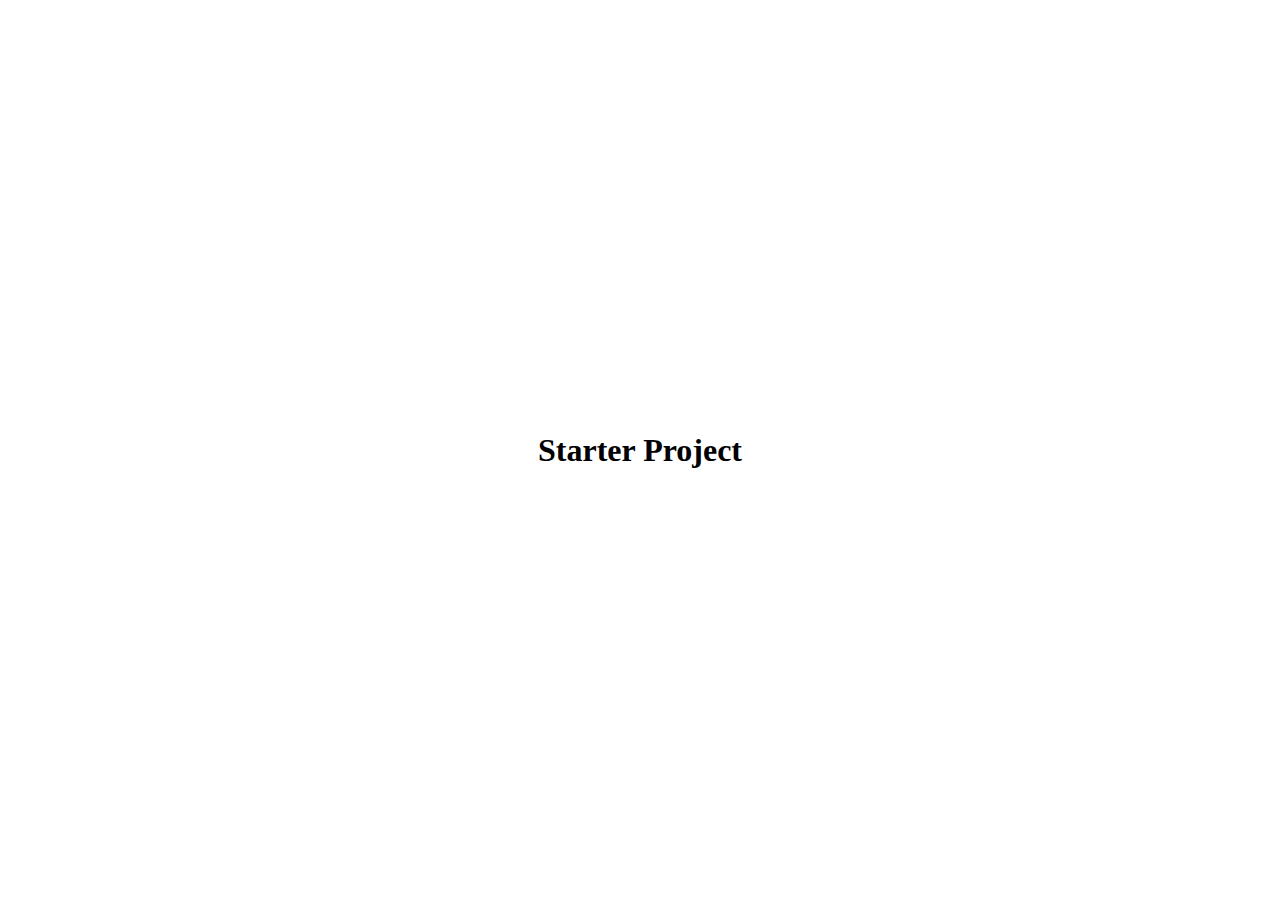
==== index.html @ 2bda642a "inital commit" ====
<!DOCTYPE html>
<html lang="en">
<head>
    <meta charset="UTF-8">
    <meta name="viewport" content="width=device-width, initial-scale=1.0">
    <link rel="stylesheet" href="https://cdnjs.cloudflare.com/ajax/libs/font-awesome/5.15.1/css/all.min.css" />
    <link rel="stylesheet" href="style.css">
    <title>50 Days Of Code Challenge</title>
</head>
<body>
    <h1> Starter Project </h1>



    <script src="scripts.js"></script>
</body>
</html>
---- style.css ----
@import url('https://fonts.googleapis.com/css2?family=Roboto:wght@400;700&display=swap');

*{
    box-sizing: border-box;
}

body{
    font-family: 'roboto'sans-serif;
    margin: 0;
    display: flex;
    flex-direction: column;
    align-items:  center;
    justify-content: center;
    height: 100vh;
    overflow: hidden;
}
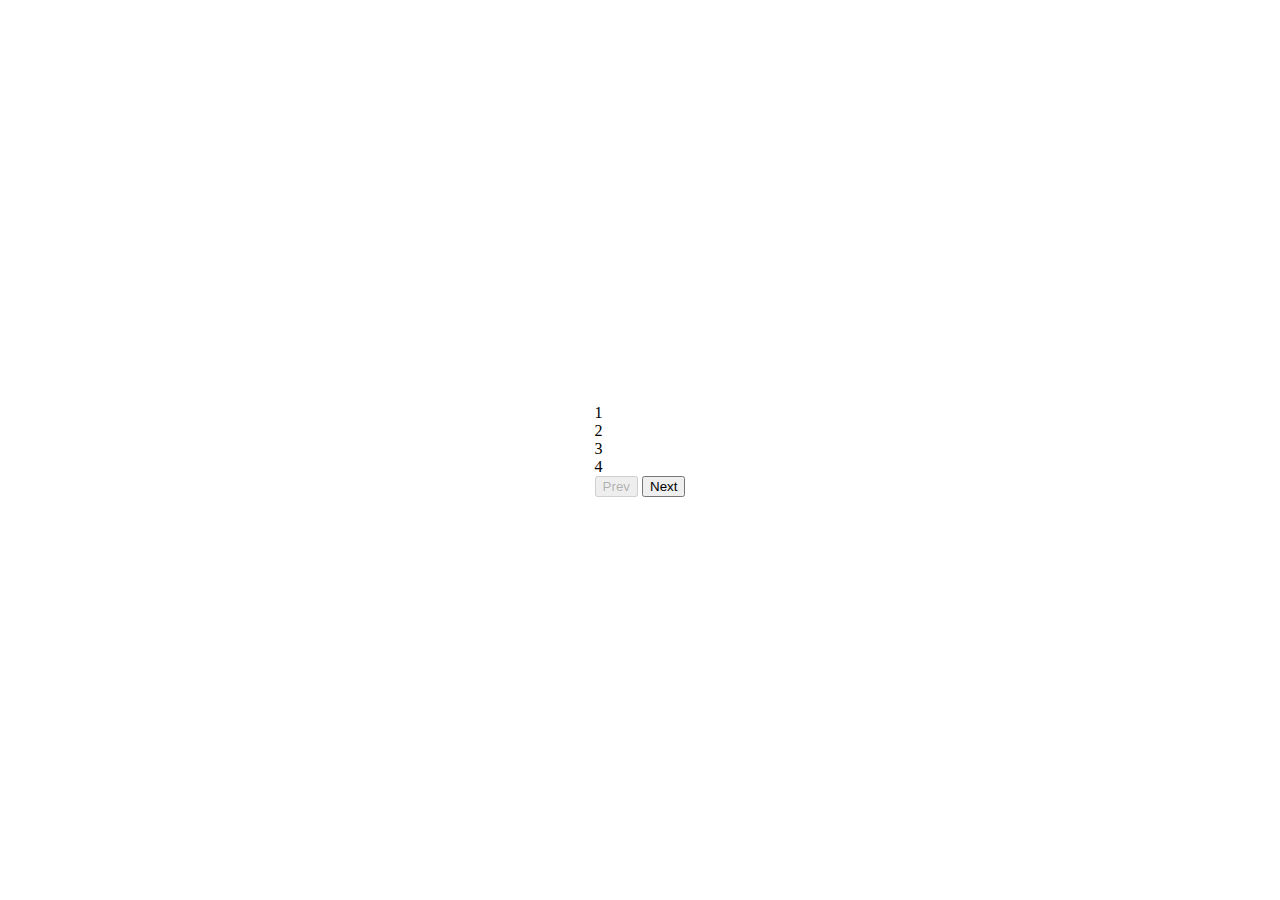
==== commit 09a3ca8d: "html finished" ====
--- a/index.html
+++ b/index.html
@@ -5,10 +5,21 @@
     <meta name="viewport" content="width=device-width, initial-scale=1.0">
     <link rel="stylesheet" href="https://cdnjs.cloudflare.com/ajax/libs/font-awesome/5.15.1/css/all.min.css" />
     <link rel="stylesheet" href="style.css">
-    <title>50 Days Of Code Challenge</title>
+    <title>Progress Bar</title>
 </head>
 <body>
-    <h1> Starter Project </h1>
+    <div class="container">
+        <div class="progress-container">
+            <div class="progress" id="progress"></div>
+            <div class="circle active">1</div>
+            <div class="circle">2</div>
+            <div class="circle">3</div>
+            <div class="circle">4</div>
+        </div>
+        <button class="btn" id="prev" disabled>Prev</button>
+        <button class="btn" id="next">Next</button>
+    </div>
+    
 
 
 
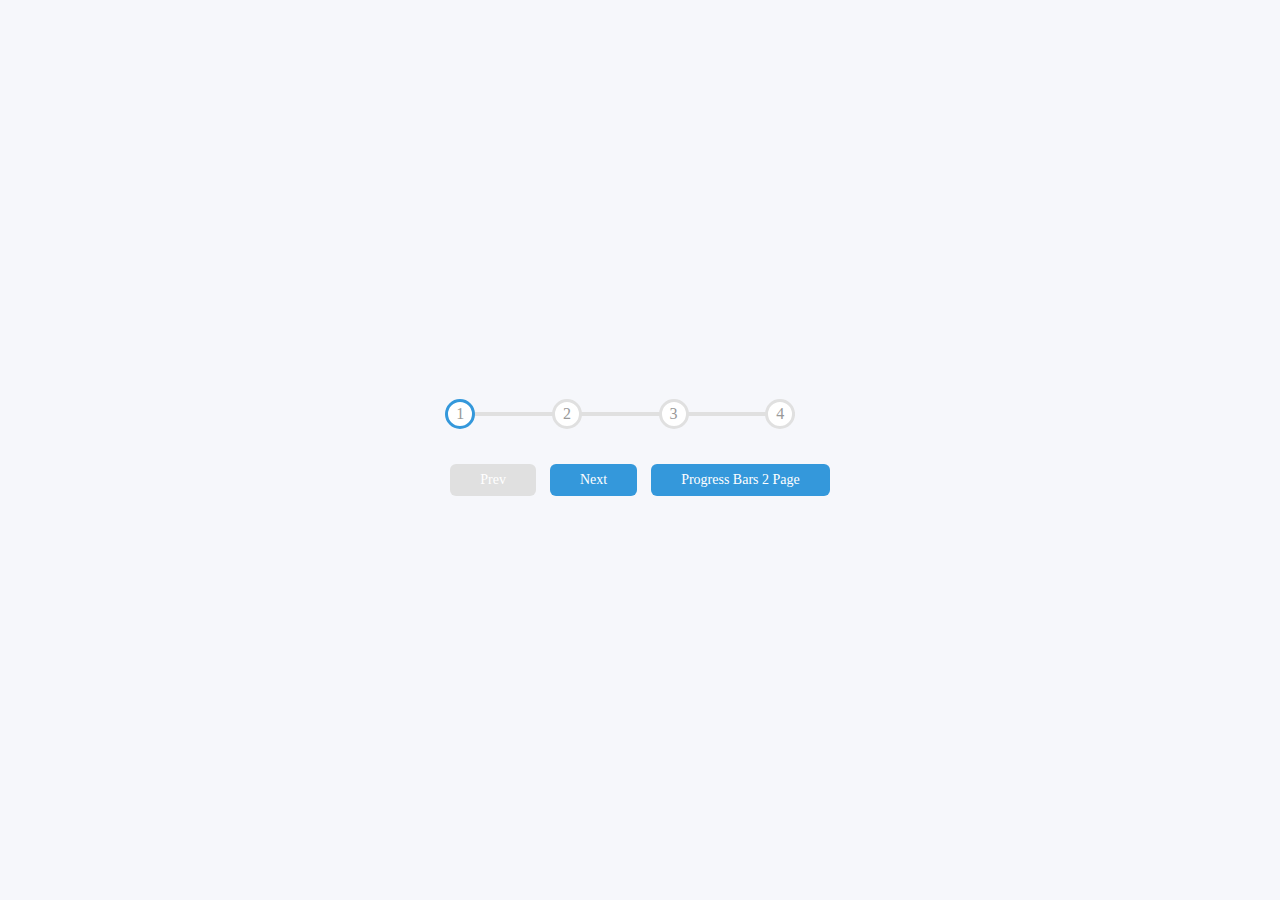
==== commit 8725dc0b: "html btn to next page" ====
--- a/index.html
+++ b/index.html
@@ -18,6 +18,7 @@
         </div>
         <button class="btn" id="prev" disabled>Prev</button>
         <button class="btn" id="next">Next</button>
+        <button class="btn">Progress Bars 2 Page </button>
     </div>
     
 
--- a/style.css
+++ b/style.css
@@ -1,16 +1,96 @@
-@import url('https://fonts.googleapis.com/css2?family=Roboto:wght@400;700&display=swap');
+ @import url('https://fonts.googleapis.com/css2?family=Roboto:wght@400;700&display=swap');
+
+
+:root{
+    --line-border-fill: #3498db;
+    --line-border-empty: #e0e0e0;
+}
 
 *{
     box-sizing: border-box;
 }
-
+/* comment */
 body{
+    background-color: #f6f7fb;
     font-family: 'roboto'sans-serif;
     margin: 0;
     display: flex;
-    flex-direction: column;
     align-items:  center;
     justify-content: center;
     height: 100vh;
     overflow: hidden;
+}
+.container{
+    text-align: center;
+}
+.progress-container{
+    display: flex; /* Makes numbers into a row */
+    justify-content: space-between; /* Puts space between the numbers vs the end  */
+    position: relative; 
+    margin-bottom: 30px;
+    max-width: 100%;
+    width:350px;
+}
+.progress-container::before {
+    content: ''; /* HAVE TO HAVE */
+    background-color: #e0e0e0;
+    position: absolute;
+    top: 50%;
+    left: 0;
+    transform: translateY(-50%);
+    height: 4px;
+    width: 100%;
+    z-index: -1;
+    
+}
+.progress{
+    background-color: #3498db;
+    position: absolute;
+    top: 50%;
+    left: 0;
+    transform: translateY(-50%);
+    height: 4px;
+    width: 0%;
+    z-index: -1;
+    transition: 0.4s ease;
+}
+.circle{
+    background-color: white;
+    color: #999;
+    border-radius: 50%;
+    height: 30px;
+    width: 30px;
+    display: flex;
+    align-items: center;
+    justify-content: center;
+    border: 3px solid #e0e0e0;
+    transition: .4s ease;
+}
+
+.circle.active{
+    border-color: #3498db;
+}
+
+.btn{
+    background-color: var(--line-border-fill);
+    color: #fff;
+    border: 0;
+    border-radius: 6px;
+    cursor: pointer;
+    font-family: inherit;
+    padding: 8px 30px;
+    margin: 5px;
+    font-size: 14px;
+}
+
+.btn:active{
+    transform: scale(0.98);
+
+}
+.btn:focus{
+    outline: 0;
+}
+.btn:disabled{
+    background-color:var(--line-border-empty) ;
+    cursor: not-allowed;
 }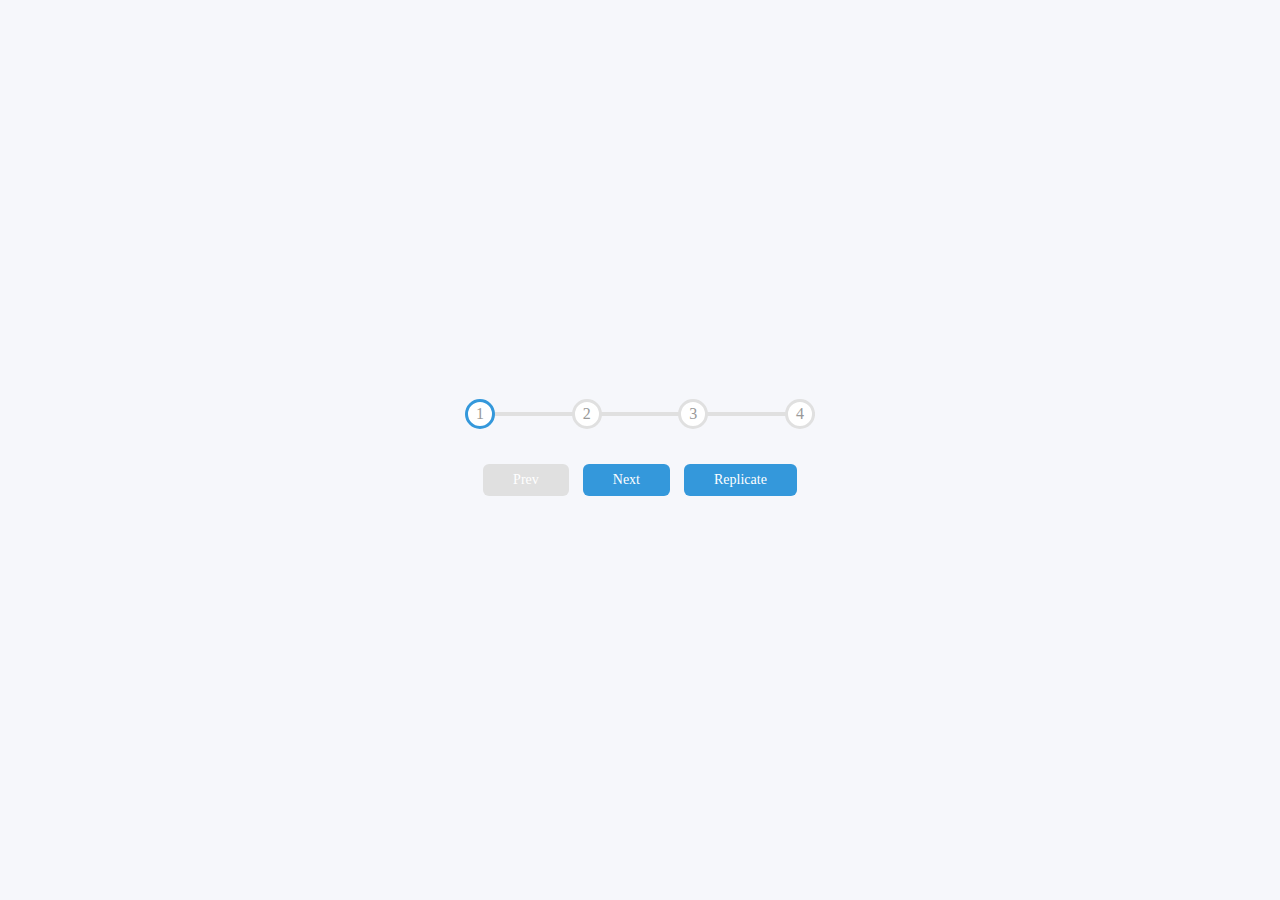
==== commit 551e2926: "replicate added" ====
--- a/index.html
+++ b/index.html
@@ -18,7 +18,9 @@
         </div>
         <button class="btn" id="prev" disabled>Prev</button>
         <button class="btn" id="next">Next</button>
-        <button class="btn">Progress Bars 2 Page </button>
+        <a href="page2/index.html">
+        <button class="btn">Replicate </button>
+        </a>
     </div>
     
 
